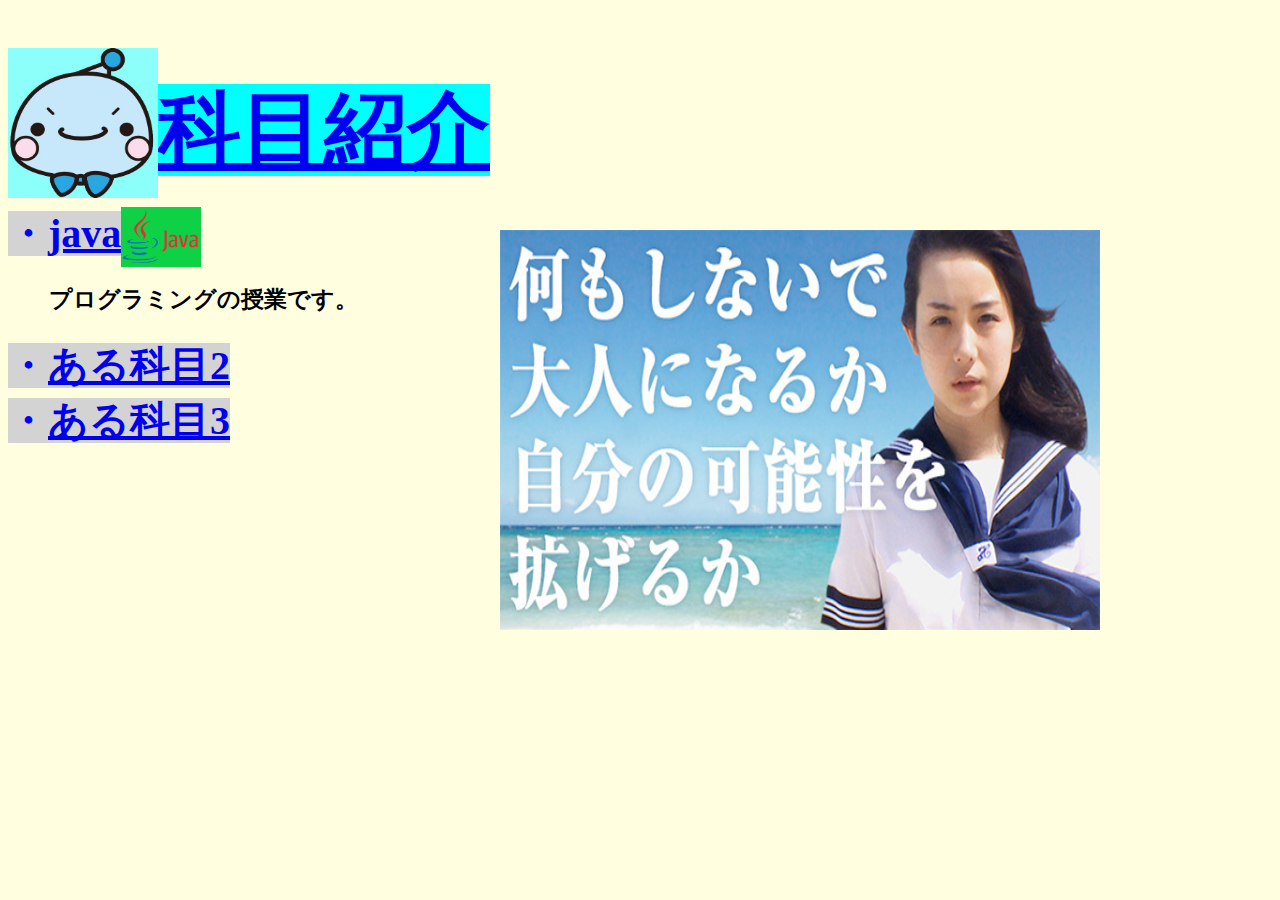
==== index.html @ 2b32bd05 "背景色の変更" ====
<html>
    <head>
        <title>コース紹介</title>
        <link rel="stylesheet" href="style.css" type="text/css">
    </head>
    <body>
        <header>
            <h1><a href="index.html"><img src="jyobi.jpg" alt="モリジョビ君" width="150" height="150">科目紹介</a><br></h1>
        </header>
        <h2><div2><img src="morijyobi.jpg" alt="モリジョビ" width="600" height="400" class="float_right"></div2>
        ・<a href="kamoku1.html">java<img src="java.jpg" alt="java" width="80" height="60"></a><br>
            <p1><pre>   プログラミングの授業です。</pre></p1>
        ・<a href="kamoku2.html">ある科目2</a><br>
        ・<a href="kamoku3.html">ある科目3</a></h2>
    </body>
</html>
---- style.css ----
@charset "utf-8";

@import url(common.css);

body{
    background-color: lightyellow;
}

h1 {
    color: white;
    background-color: cyan;
    display: inline;
    font-size: 520%;
}

h2{
    color: blue;
    background-color: lightgray;
    display: inline;
    font-size: 250%;
}

h2 div1 {
    color: aqua;
    background-color: gray;
}

h3 {
    color: white;
    background-color: green;
    display: inline;
    font-size: 520%;
}

p1 {
    color: black;
    font-size: 70%;
}

img {
    position: relative;
    top: 40px;
}

h2 img {
    position: relative;
    top: 20px;
}

h2 div2 img {
    position: absolute;
    top: 230px;
    left: 480px;
}
img.float_right {
    margin-bottom: 20px;
    margin-left: 20px;
    float: right;
}

button{
    width: 500%;
    height: 500%;
}
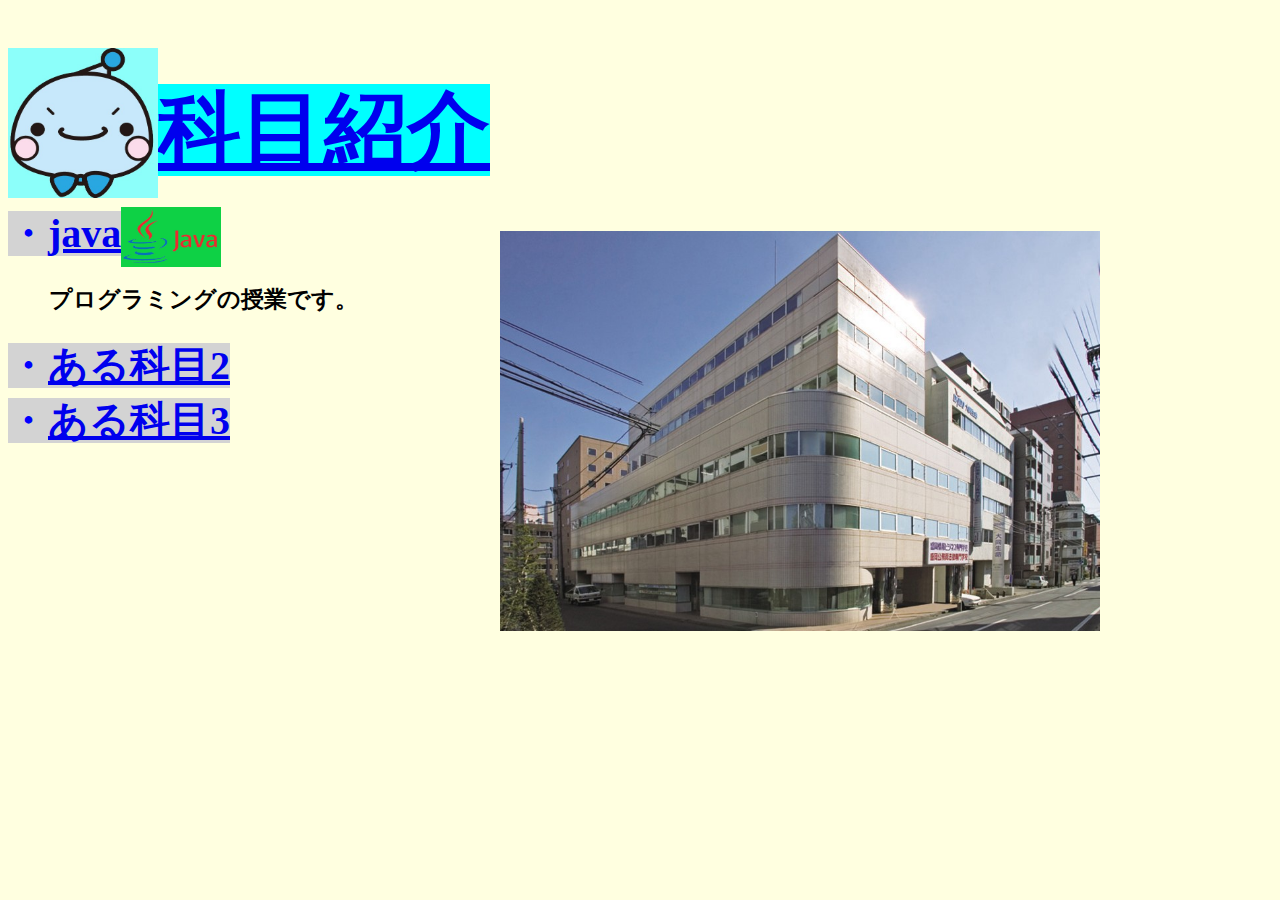
==== commit f0b23d7d: "タイトル画面のjavaの画像のサイズを微修正" ====
--- a/index.html
+++ b/index.html
@@ -8,7 +8,7 @@
             <h1><a href="index.html"><img src="jyobi.jpg" alt="モリジョビ君" width="150" height="150">科目紹介</a><br></h1>
         </header>
         <h2><div2><img src="morijyobi.jpg" alt="モリジョビ" width="600" height="400" class="float_right"></div2>
-        ・<a href="kamoku1.html">java<img src="java.jpg" alt="java" width="80" height="60"></a><br>
+        ・<a href="kamoku1.html">java<img src="java.jpg" alt="java" width="100" height="60"></a><br>
             <p1><pre>   プログラミングの授業です。</pre></p1>
         ・<a href="kamoku2.html">ある科目2</a><br>
         ・<a href="kamoku3.html">ある科目3</a></h2>
--- a/style.css
+++ b/style.css
@@ -53,8 +53,7 @@
     left: 480px;
 }
 img.float_right {
-    margin-bottom: 20px;
-    margin-left: 20px;
+    margin: 1px 20px 20px 20px;
     float: right;
 }
 
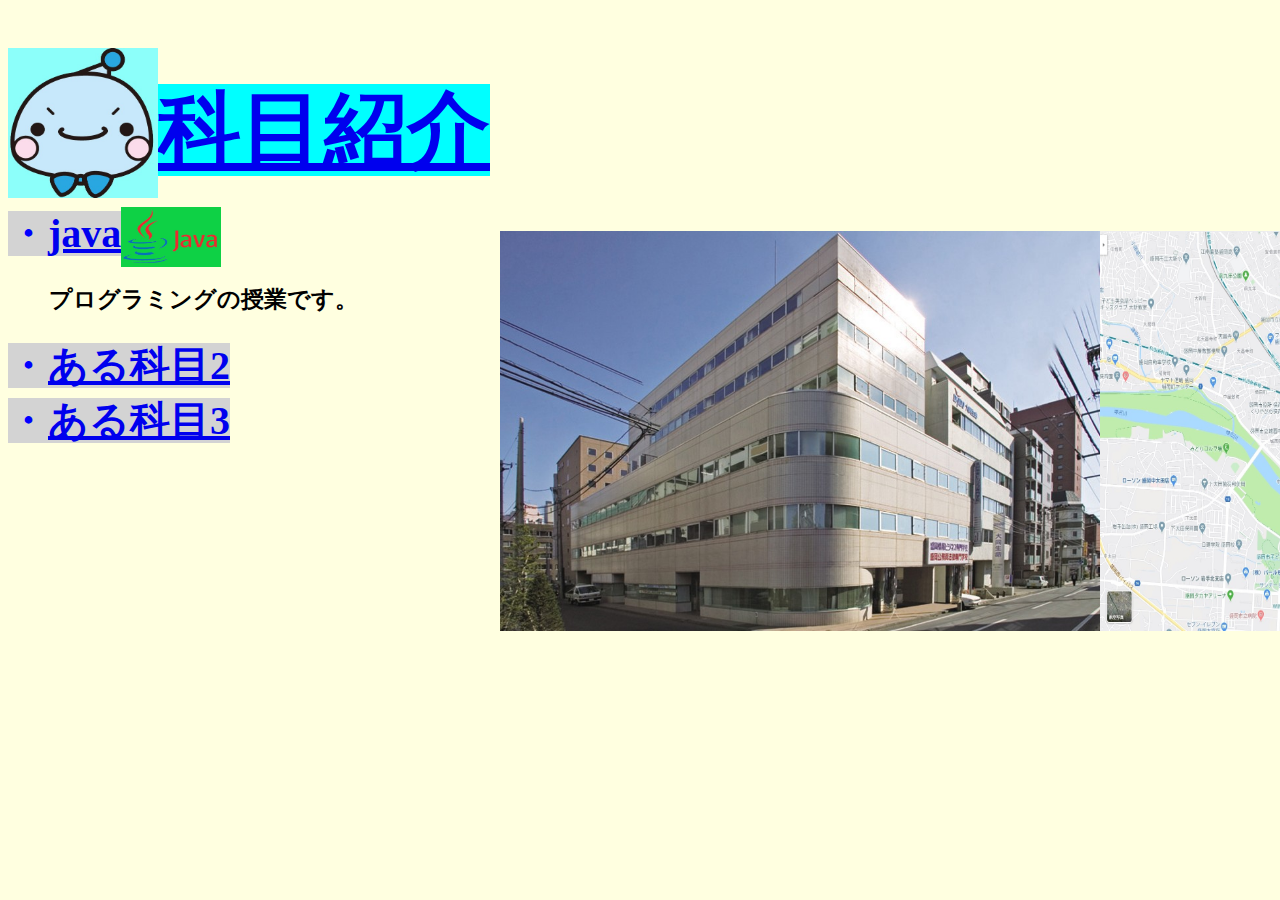
==== commit 63ff856d: "add　を一部忘れていた修正2" ====
--- a/index.html
+++ b/index.html
@@ -8,6 +8,8 @@
             <h1><a href="index.html"><img src="jyobi.jpg" alt="モリジョビ君" width="150" height="150">科目紹介</a><br></h1>
         </header>
         <h2><div2><img src="morijyobi.jpg" alt="モリジョビ" width="600" height="400" class="float_right"></div2>
+            <div3><a href="https://www.google.com/maps/place/MCL%E7%9B%9B%E5%B2%A1%E6%83%85%E5%A0%B1%E3%83%93%E3%82%B8%E3%83%8D%E3%82%B9%EF%BC%86%E3%83%87%E3%82%B6%E3%82%A4%E3%83%B3%E5%B0%82%E9%96%80%E5%AD%A6%E6%A0%A1/@39.7047816,141.1405943,17z/data=!3m1!4b1!4m12!1m6!3m5!1s0x0:0xa71278d9c8f84080!2zTUNM55ub5bKh5oOF5aCx44OT44K444ON44K577yG44OH44K244Kk44Oz5bCC6ZaA5a2m5qCh!8m2!3d39.7047775!4d141.142783!3m4!1s0x0:0xa71278d9c8f84080!8m2!3d39.7047775!4d141.142783">
+                <img src="jyobi_basyo.jpg" alt="マップ" width="600" height="400" class="float_right"></a></div3>
         ・<a href="kamoku1.html">java<img src="java.jpg" alt="java" width="100" height="60"></a><br>
             <p1><pre>   プログラミングの授業です。</pre></p1>
         ・<a href="kamoku2.html">ある科目2</a><br>
--- a/style.css
+++ b/style.css
@@ -52,6 +52,12 @@
     top: 230px;
     left: 480px;
 }
+
+h2 div3 img {
+    position: absolute;
+    top: 230px;
+    left: 1080px;
+}
 img.float_right {
     margin: 1px 20px 20px 20px;
     float: right;
